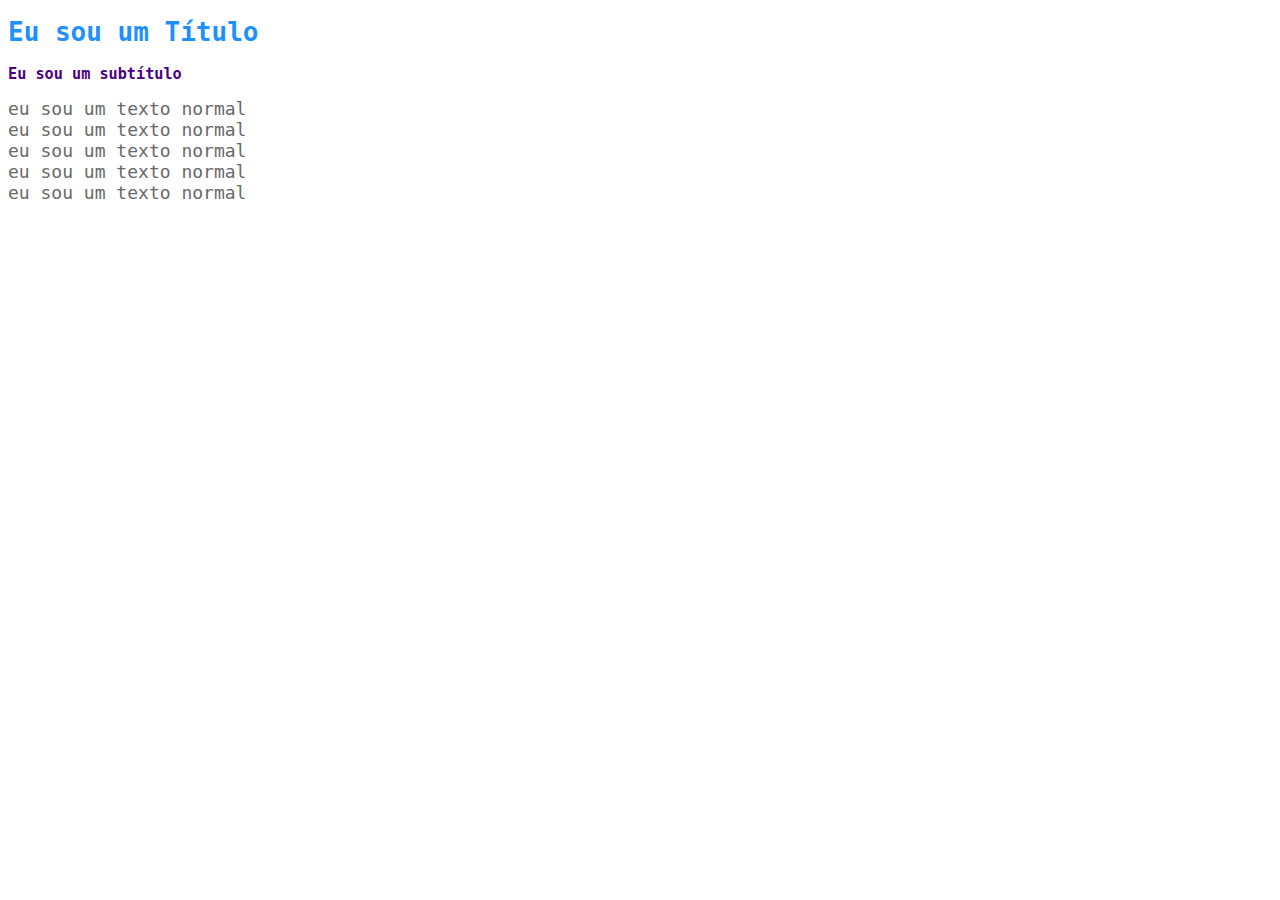
==== index.html @ 401e23da "Utilizando CSS interno" ====
<!DOCTYPE html>
<html lang="en">
<head>
    <meta charset="UTF-8">
    <meta http-equiv="X-UA-Compatible" content="IE=edge">
    <meta name="viewport" content="width=device-width, initial-scale=1.0">
    <title>Projeto IOT Revolucionário</title>
    <style>
        h1{
            color: dodgerblue; 
            font-family: monospace;
        }

        h3{
            color: indigo; 
            font-family: monospace;
        }

        span{
            color: dimgray; 
            font-family: monospace; 
            font-size: 18px;
        }
    </style>
</head>
<body>
    <h1>Eu sou um Título</h1>
    <h3>Eu sou um subtítulo</h3>
    <span>eu sou um texto normal</span><br>
    <span>eu sou um texto normal</span><br>
    <span>eu sou um texto normal</span><br>
    <span>eu sou um texto normal</span><br>
    <span>eu sou um texto normal</span><br>
</body>
</html>
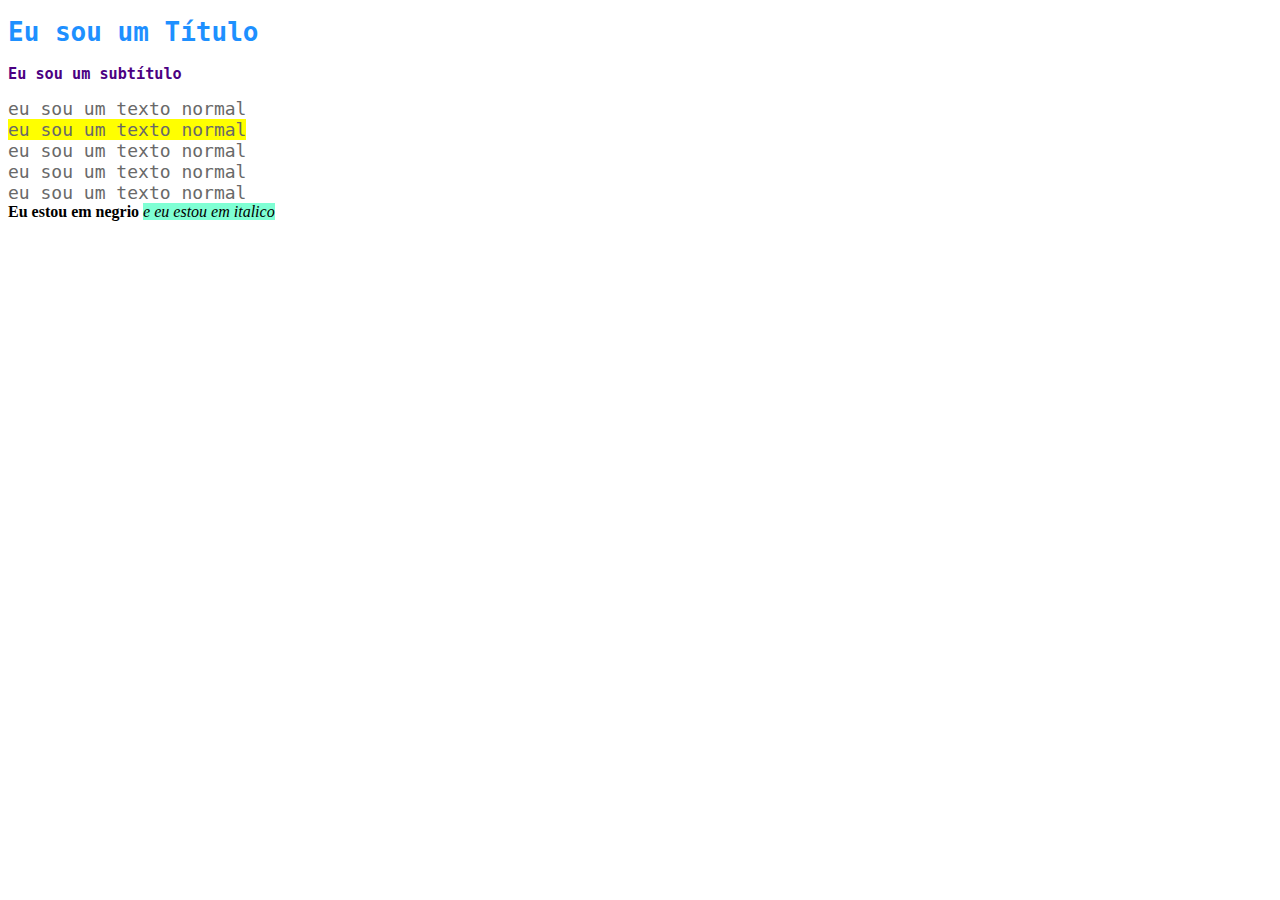
==== commit 3591e884: "aula 24/03/2022" ====
--- a/index.html
+++ b/index.html
@@ -5,31 +5,18 @@
     <meta http-equiv="X-UA-Compatible" content="IE=edge">
     <meta name="viewport" content="width=device-width, initial-scale=1.0">
     <title>Projeto IOT Revolucionário</title>
-    <style>
-        h1{
-            color: dodgerblue; 
-            font-family: monospace;
-        }
+    <link rel="stylesheet" href="style.css">
 
-        h3{
-            color: indigo; 
-            font-family: monospace;
-        }
-
-        span{
-            color: dimgray; 
-            font-family: monospace; 
-            font-size: 18px;
-        }
-    </style>
 </head>
 <body>
     <h1>Eu sou um Título</h1>
     <h3>Eu sou um subtítulo</h3>
     <span>eu sou um texto normal</span><br>
+    <span class="destaque">eu sou um texto normal</span><br>
     <span>eu sou um texto normal</span><br>
+    <span >eu sou um texto normal</span><br>
     <span>eu sou um texto normal</span><br>
-    <span>eu sou um texto normal</span><br>
-    <span>eu sou um texto normal</span><br>
+    <b>Eu estou em negrio</b>
+    <i class="destaque" id="destaqueEspecial">e eu estou em italico</i>
 </body>
 </html>--- a/style.css
+++ b/style.css
@@ -0,0 +1,25 @@
+
+
+h1{
+    color: dodgerblue; 
+    font-family: monospace;
+}
+
+h3{
+    color: indigo; 
+    font-family: monospace;
+}
+
+span{
+    color: dimgray; 
+    font-family: monospace; 
+    font-size: 18px;
+}
+
+.destaque{
+    background-color: yellow;
+}
+
+#destaqueEspecial{
+    background-color: aquamarine;
+}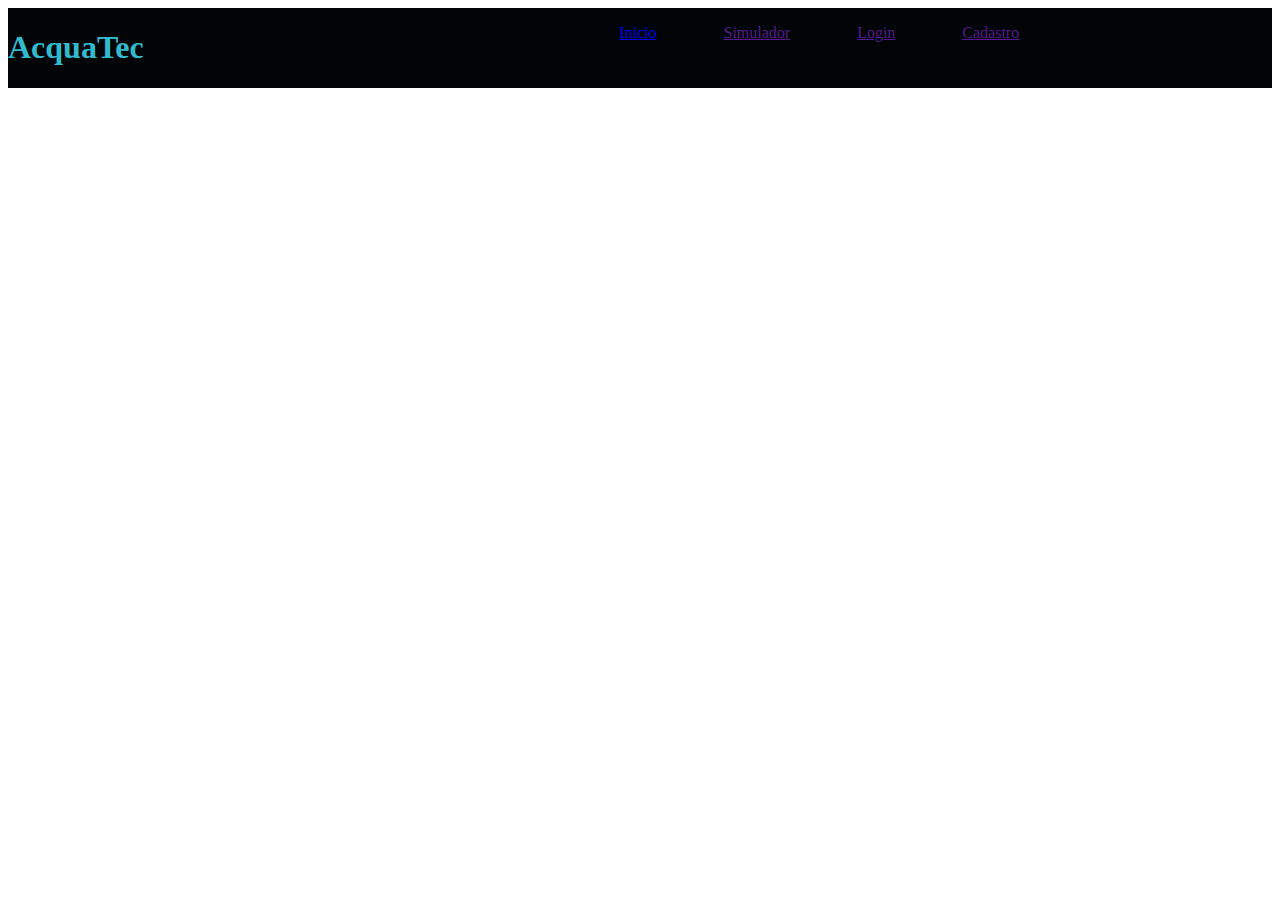
==== commit a5021970: "Primeira versão do header" ====
--- a/index.html
+++ b/index.html
@@ -9,14 +9,17 @@
 
 </head>
 <body>
-    <h1>Eu sou um Título</h1>
-    <h3>Eu sou um subtítulo</h3>
-    <span>eu sou um texto normal</span><br>
-    <span class="destaque">eu sou um texto normal</span><br>
-    <span>eu sou um texto normal</span><br>
-    <span >eu sou um texto normal</span><br>
-    <span>eu sou um texto normal</span><br>
-    <b>Eu estou em negrio</b>
-    <i class="destaque" id="destaqueEspecial">e eu estou em italico</i>
+    <div class="header">
+        <div class="container">
+        <h1>AcquaTec</h1>
+        <ul class="navbar">
+            <li><a href="#">Inicio</a></li>
+            <li><a href="">Simulador</a></li>
+            <li><a href="">Login</a></li>
+            <li><a href="">Cadastro</a></li>
+        </ul>
+        </div>
+    </div>
+    
 </body>
 </html>--- a/style.css
+++ b/style.css
@@ -1,25 +1,21 @@
-
-
-h1{
-    color: dodgerblue; 
-    font-family: monospace;
+.header{
+    background-color: #000407;
+    color: #32B9CD;
 }
 
-h3{
-    color: indigo; 
-    font-family: monospace;
+.header .container{
+    display: flex;
+    justify-content: space-between;
 }
 
-span{
-    color: dimgray; 
-    font-family: monospace; 
-    font-size: 18px;
+.container{
+    width: 80%;
 }
 
-.destaque{
-    background-color: yellow;
-}
-
-#destaqueEspecial{
-    background-color: aquamarine;
+.navbar{
+    width: 400px;
+    display: flex;
+    list-style: none;
+    justify-content: space-between;
+    
 }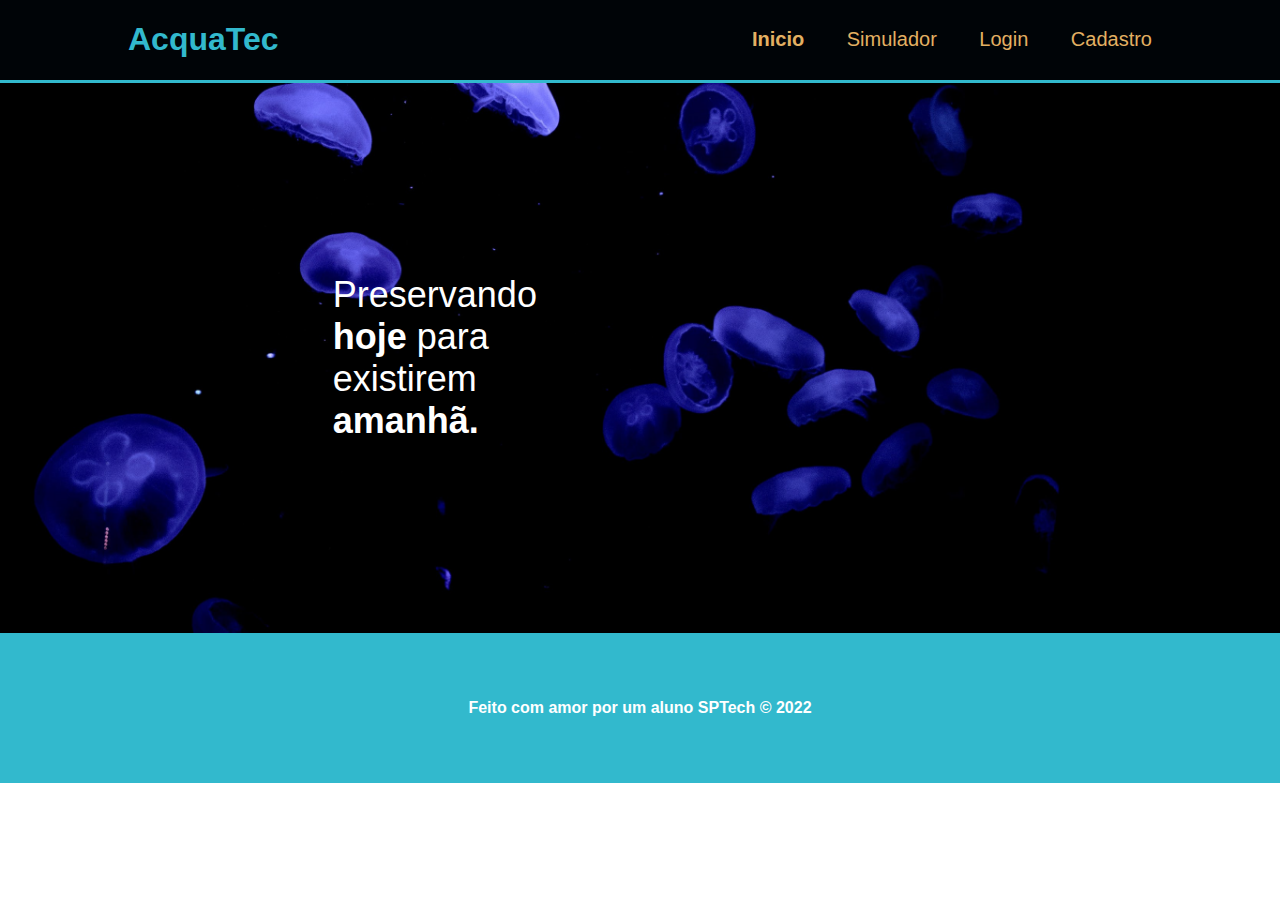
==== commit 5f68e2d6: "Versão 31.03.22" ====
--- a/index.html
+++ b/index.html
@@ -13,13 +13,24 @@
         <div class="container">
         <h1>AcquaTec</h1>
         <ul class="navbar">
-            <li><a href="#">Inicio</a></li>
+            <li><a class="agora" href="#">Inicio</a></li>
             <li><a href="">Simulador</a></li>
-            <li><a href="">Login</a></li>
+            <li><a href="login.html">Login</a></li>
             <li><a href="">Cadastro</a></li>
         </ul>
         </div>
     </div>
-    
+
+    <div class="banner">
+        <div class="container">
+            <p>Preservando <b>hoje</b> para existirem <b>amanhã.</b> </p>
+        </div>
+    </div>
+
+    <div class="footer">
+        <div class="container">
+            <h4> Feito com amor por um aluno SPTech &copy; 2022</h4>
+        </div>
+    </div>
 </body>
 </html>--- a/style.css
+++ b/style.css
@@ -1,15 +1,25 @@
+body{
+    margin: 0;
+    padding: 0;
+    font-family: 'Lato', sans-serif;
+}
+
 .header{
     background-color: #000407;
     color: #32B9CD;
+    border-bottom: 3px solid #32B9CD ;
 }
 
 .header .container{
     display: flex;
     justify-content: space-between;
+    align-items: center;
 }
 
 .container{
     width: 80%;
+    margin:0 auto;
+    
 }
 
 .navbar{
@@ -18,4 +28,99 @@
     list-style: none;
     justify-content: space-between;
     
+}
+
+.navbar a{
+    text-decoration: none;
+    color: #E3B062;
+    font-size: 20px;
+}
+
+.agora{
+    font-weight: 900;
+}
+
+.banner{
+    background-image: url('/imgs/bg-jelly-fish-para_outras_pags.png');
+    background-size: cover;
+}
+
+.banner .container{
+    height: 550px;
+    display: flex;
+    color: white;
+    align-items: center;
+}
+
+.banner .container.login{
+    justify-content: center;
+}
+
+.banner p{
+    font-size: 36px;
+    width: 280px;
+    margin-left: 20%;
+}
+
+.footer{
+    background-color: #32B9CD;
+    color: #ffffff;
+}
+
+.footer .container{
+    display: flex;
+    height: 150px;
+    justify-content: center;
+    align-items: center;
+}
+
+.card{
+    background-color: #E5E5E5;
+    color: #E6005A;
+    width: 400px;
+    height: 350px;
+    display: flex;
+    flex-direction: column;
+    align-items: center;
+    justify-content: center;
+}
+
+.card h2{
+    margin: 0;
+}
+
+form{
+    display: flex;
+    flex-direction: column;
+    margin-top: 24px;
+    width: 250px;
+}
+
+form label{
+    margin-top: 8px;
+}
+
+form input{
+    margin-top: 8px;
+    outline: 3px solid #32B9CD;
+    border: 0;
+    padding: 8px;
+    border-radius: 10px;
+}
+
+form button{
+    margin-top: 16px;
+    background-color: #E6005A;
+    color: #ffffff;
+    padding: 10px 15px;
+    width: 120px;
+    border: 0;
+    align-self: center;
+    border-radius: 5px;
+    font-size: 18px;
+    cursor: pointer;
+}
+
+form button:hover{
+    background-color: #96013a;
 }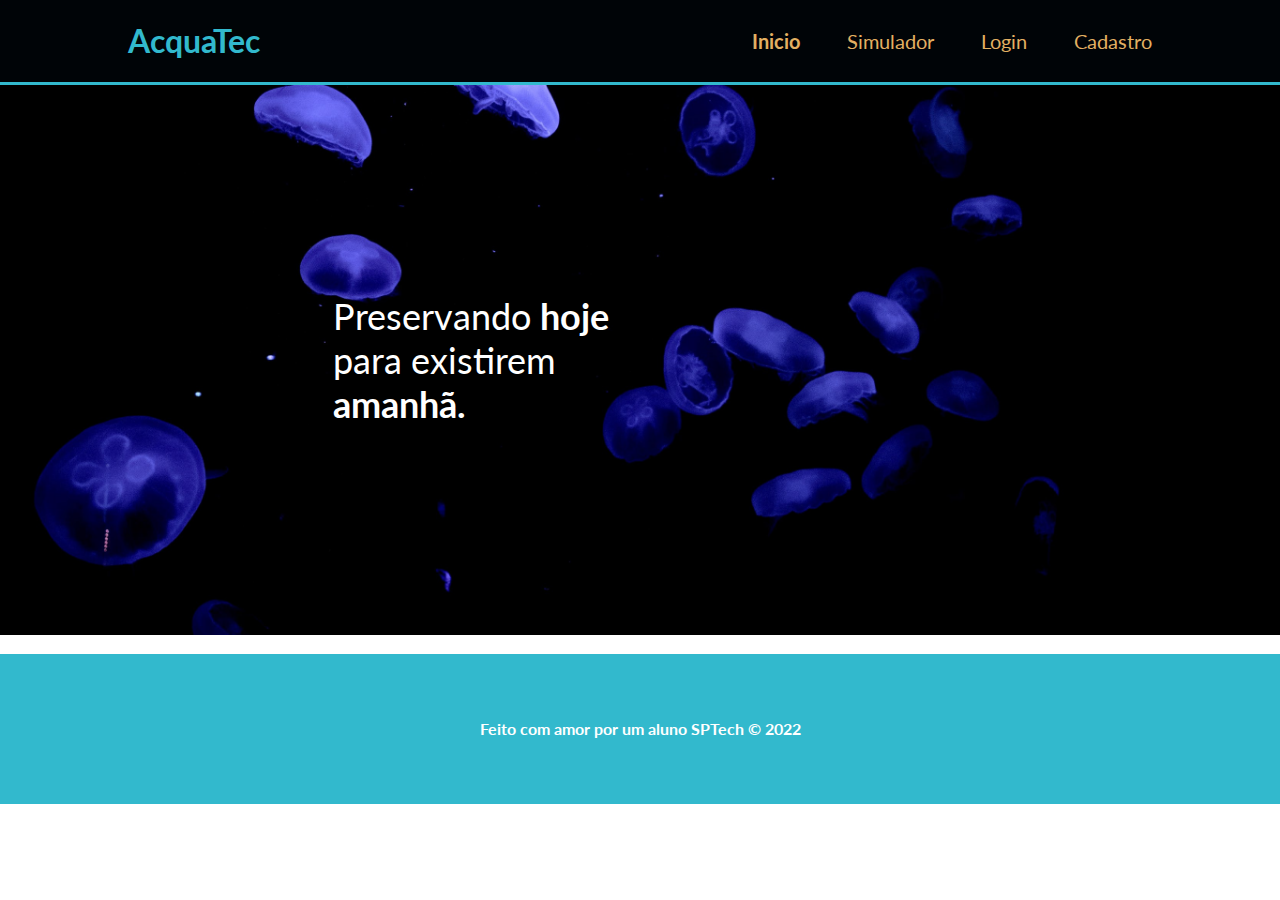
==== commit e376e0df: "aula 07/04/2022" ====
--- a/index.html
+++ b/index.html
@@ -5,6 +5,9 @@
     <meta http-equiv="X-UA-Compatible" content="IE=edge">
     <meta name="viewport" content="width=device-width, initial-scale=1.0">
     <title>Projeto IOT Revolucionário</title>
+    <link rel="preconnect" href="https://fonts.googleapis.com">
+    <link rel="preconnect" href="https://fonts.gstatic.com" crossorigin>
+    <link href="https://fonts.googleapis.com/css2?family=Lato:ital,wght@0,100;0,300;0,400;0,700;0,900;1,100;1,300;1,400;1,700;1,900&display=swap" rel="stylesheet">
     <link rel="stylesheet" href="style.css">
 
 </head>
@@ -23,7 +26,12 @@
 
     <div class="banner">
         <div class="container">
-            <p>Preservando <b>hoje</b> para existirem <b>amanhã.</b> </p>
+            <p>Preservando <b>hoje</b> para existirem <b>amanhã.</b></p>
+        </div>
+    </div>
+    <div class="diagrama">
+        <div class="div_missao">
+        <img src="">
         </div>
     </div>
 
--- a/style.css
+++ b/style.css
@@ -37,7 +37,7 @@
 }
 
 .agora{
-    font-weight: 900;
+    font-weight: bold;
 }
 
 .banner{
